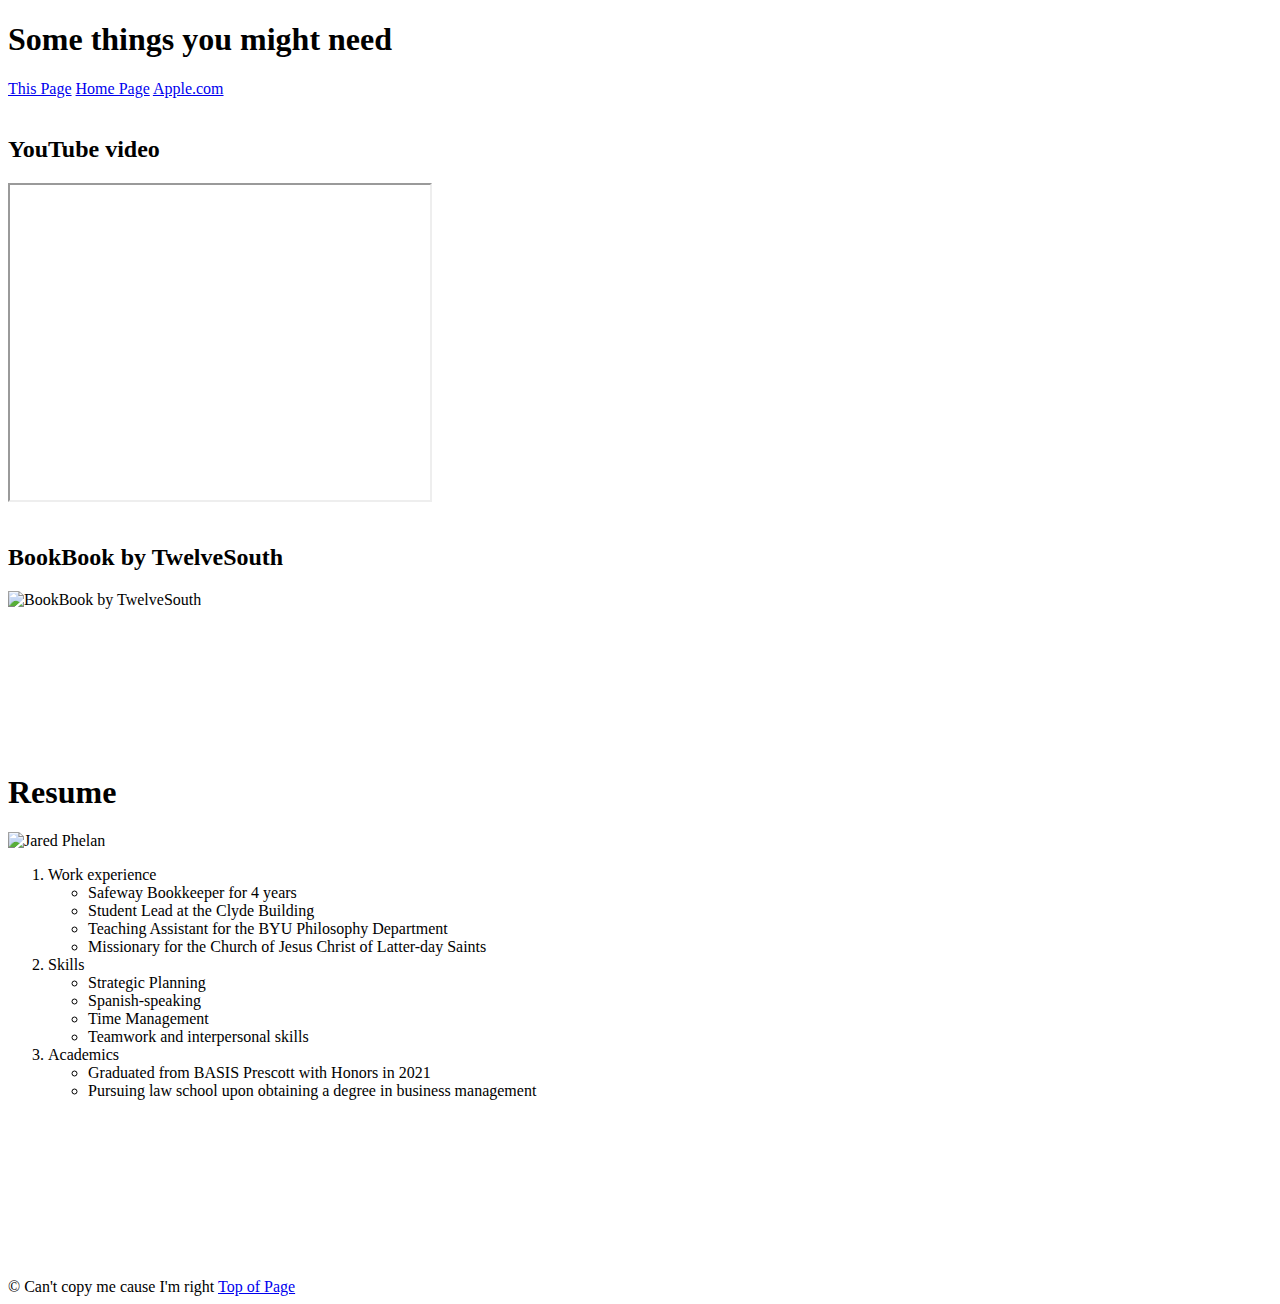
==== NewPage.html @ 389b95a6 "Add files via upload" ====
<!DOCTYPE html>
<html lang="en">
<head>
    <meta charset="UTF-8">
    <meta name="viewport" content="width=device-width, initial-scale=1.0">
    <title>Miscellaneous</title>
    <link rel="stylesheet" type="text/css" href="./css/MyStyles2.css">
</head>
<body>
    <div class="common header">
        <h1 id="top">Some things you might need</h1>
        
    </div>
    <nav>
        <a href="./NewPage.html">This Page</a>
        <a href="../index.html">Home Page</a>
        <a href="https://www.apple.com">Apple.com</a>
    </nav>
    <div class="common mainbody">
        <br>
        <h2>YouTube video</h2>
        <iframe width="420" height="315"
            src="https://www.youtube.com/embed/rr2XfL_df3o">
        </iframe>
        <br>
        
        <div class='tableauPlaceholder' id='viz1712856113360' style='position: relative'><noscript><a href='https:&#47;&#47;infogr8.com&#47;how-hr-analytics-dashboards-drive-actionable-insights-at-organisation-level&#47;'><img alt='viz ' src='https:&#47;&#47;public.tableau.com&#47;static&#47;images&#47;HR&#47;HRAttritionDashboardRWFD_16570446563570&#47;viz&#47;1_rss.png' style='border: none' /></a></noscript><object class='tableauViz'  style='display:none;'><param name='host_url' value='https%3A%2F%2Fpublic.tableau.com%2F' /> <param name='embed_code_version' value='3' /> <param name='site_root' value='' /><param name='name' value='HRAttritionDashboardRWFD_16570446563570&#47;viz' /><param name='tabs' value='no' /><param name='toolbar' value='yes' /><param name='static_image' value='https:&#47;&#47;public.tableau.com&#47;static&#47;images&#47;HR&#47;HRAttritionDashboardRWFD_16570446563570&#47;viz&#47;1.png' /> <param name='animate_transition' value='yes' /><param name='display_static_image' value='yes' /><param name='display_spinner' value='yes' /><param name='display_overlay' value='yes' /><param name='display_count' value='yes' /><param name='language' value='en-US' /><param name='filter' value='_gl=1*h6kyxx*_ga*NTMyNDY0NTI5LjE3MTI4NTU5NTY.*_ga_8YLN0SNXVS*MTcxMjg1NTk1NS4xLjEuMTcxMjg1NTk2My4wLjAuMA..' /></object></div>                <script type='text/javascript'>                    var divElement = document.getElementById('viz1712856113360');                    var vizElement = divElement.getElementsByTagName('object')[0];                    vizElement.style.width='1450px';vizElement.style.height='977px';                    var scriptElement = document.createElement('script');                    scriptElement.src = 'https://public.tableau.com/javascripts/api/viz_v1.js';                    vizElement.parentNode.insertBefore(scriptElement, vizElement);                </script>

        <br>
        <h2>BookBook by TwelveSouth</h2>
        <img src="./assets/img/Twelve-South-BookBook-for-iPhone-14-01-1200x900.jpeg" alt="BookBook by TwelveSouth">
        <br><br><br><br><br><br><br><br><br>
        <h1>Resume</h1>
        <img src="./assets/img/1705704426942.jpeg" alt="Jared Phelan">
        <ol>
            <li>Work experience</li>
                <ul>
                    <li>Safeway Bookkeeper for 4 years</li>
                    <li>Student Lead at the Clyde Building</li>
                    <li>Teaching Assistant for the BYU Philosophy Department</li>
                    <li>Missionary for the Church of Jesus Christ of Latter-day Saints</li>
                </ul>
            <li>Skills</li>
                <ul>
                    <li>Strategic Planning</li>
                    <li>Spanish-speaking</li>
                    <li>Time Management</li>
                    <li>Teamwork and interpersonal skills</li>
                </ul>
            <li>Academics</li>
                <ul>
                    <li>Graduated from BASIS Prescott with Honors in 2021</li>
                    <li>Pursuing law school upon obtaining a degree in business management</li>
                </ul>
        </ol>
        <br><br><br><br><br><br><br><br><br>
        <div class="common footer">
        &copy; Can't copy me cause I'm right
        <a href="#top">Top of Page</a>
        </div>
        
    </div>
    
</body>
</html>
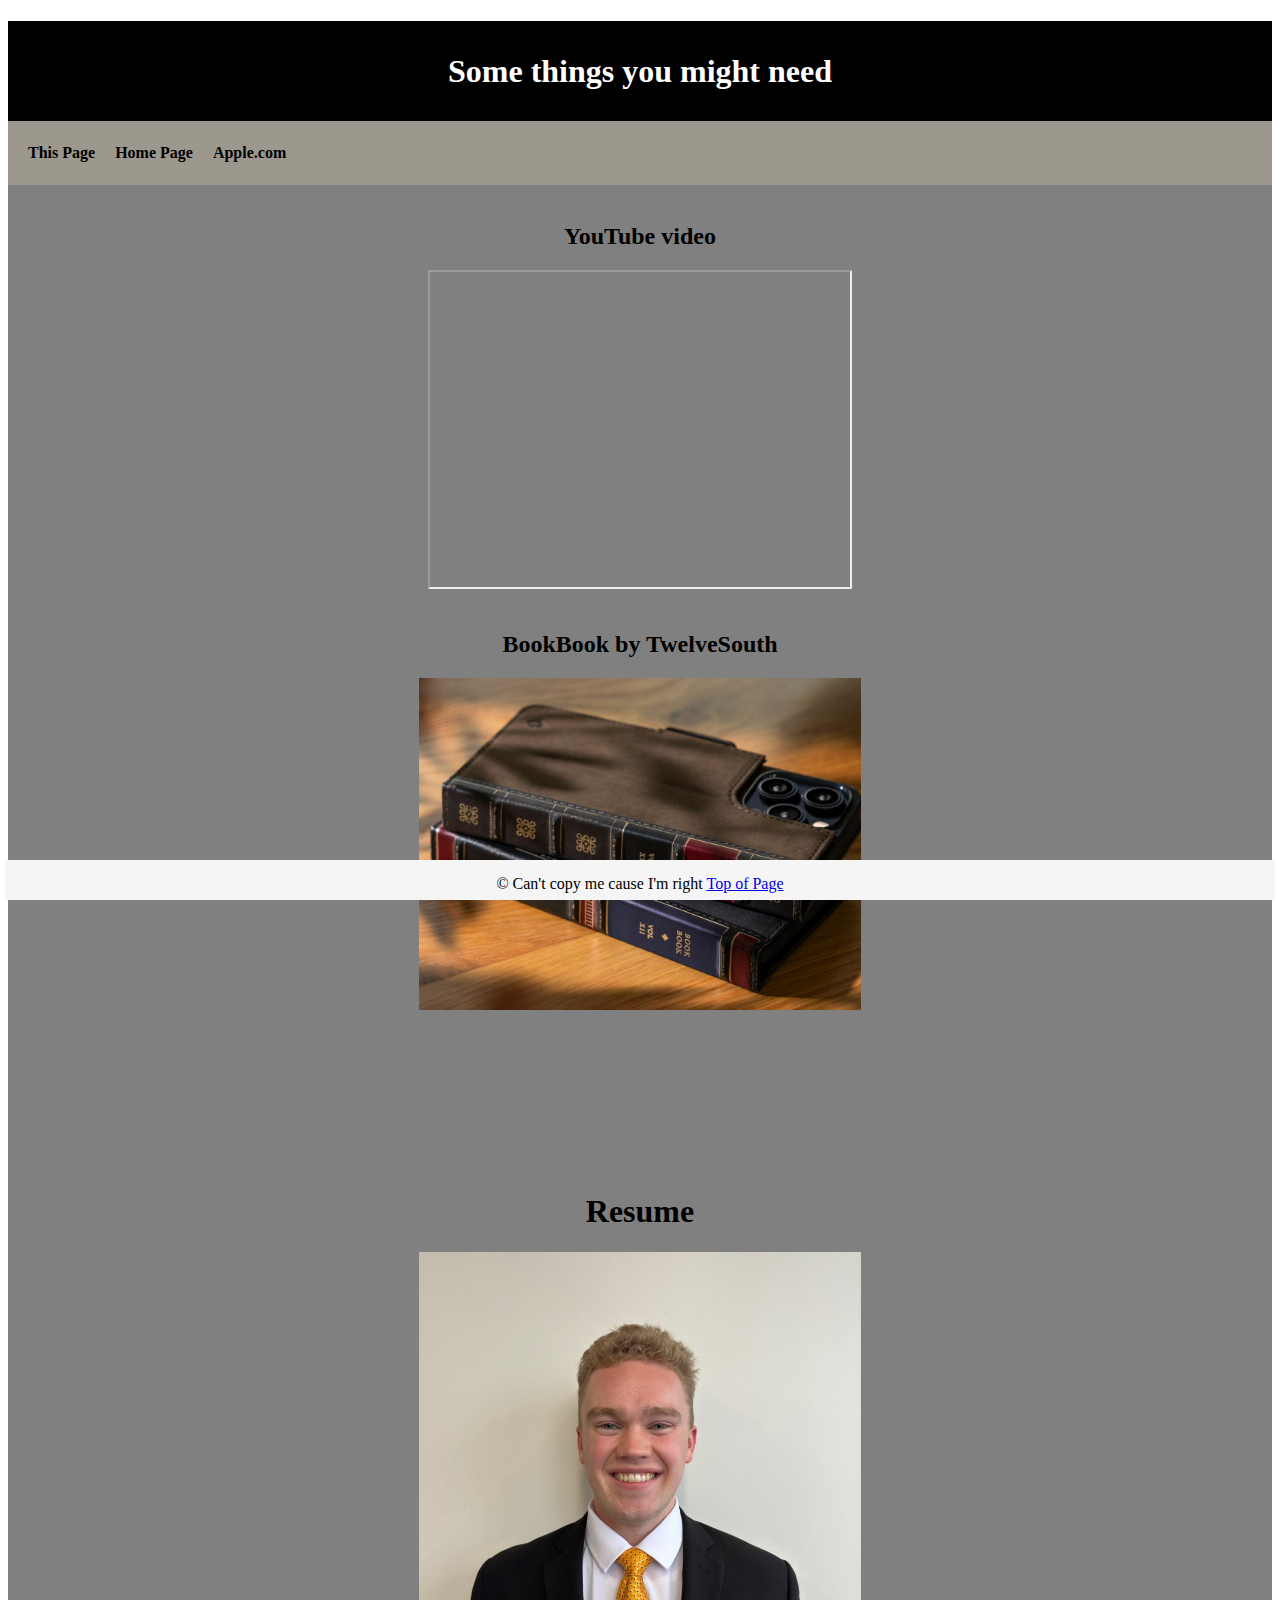
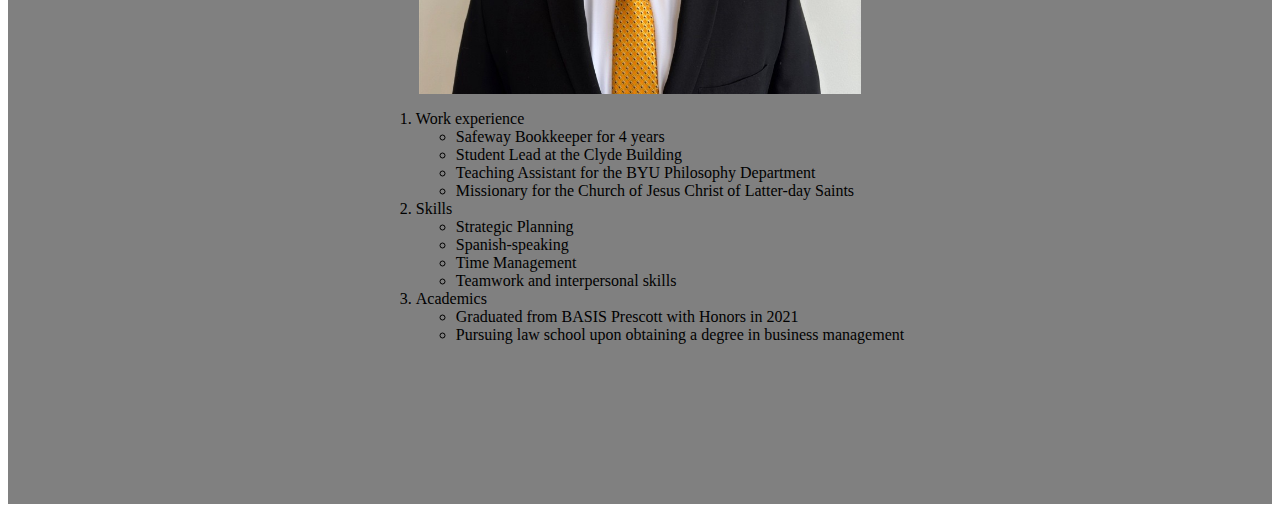
==== commit e3232a13: "Update NewPage.html" ====
--- a/NewPage.html
+++ b/NewPage.html
@@ -13,7 +13,7 @@
     </div>
     <nav>
         <a href="./NewPage.html">This Page</a>
-        <a href="../index.html">Home Page</a>
+        <a href="./index.html">Home Page</a>
         <a href="https://www.apple.com">Apple.com</a>
     </nav>
     <div class="common mainbody">
@@ -62,4 +62,4 @@
     </div>
     
 </body>
-</html>+</html>
--- a/css/MyStyles2.css
+++ b/css/MyStyles2.css
@@ -0,0 +1,76 @@
+.header{
+    background-color: black;
+    color:white;
+    height: 100px;
+    line-height: 100px;
+}
+
+.mainbody{
+    background-color: gray;
+    left:5px;
+    right: 5px;
+
+}
+
+.footer{
+    background-color: whitesmoke;
+    height: 25px;
+    bottom: 0px;
+    position: fixed;
+    left: 5px;
+    right: 5px;
+    padding-top: 15px;
+    font: size 10px; 
+}
+
+img{
+    display: block;
+    margin-left: auto;
+    margin-right: auto;
+    width: 35%;
+}
+
+.common{
+    text-align: center;
+    font-family: Cambria, Cochin, Georgia, Times, 'Times New Roman', serif;
+}
+
+h2{
+    text-align: center;
+}
+
+nav{
+    background-color:  #9C988D;
+    padding: 10px;
+    overflow: hidden;
+}
+
+nav a{
+    float: left;
+    padding:13px 10px;
+    text-decoration: none;
+    color: black;
+    font-size: 16px;
+    font-weight: bold;
+}
+
+nav a:hover{
+    background-color: black;
+}
+
+ul{
+
+    text-align: left;
+
+    display: inline-block;
+
+}
+
+ol{
+
+    text-align: left;
+
+    display: inline-block;
+
+}
+
